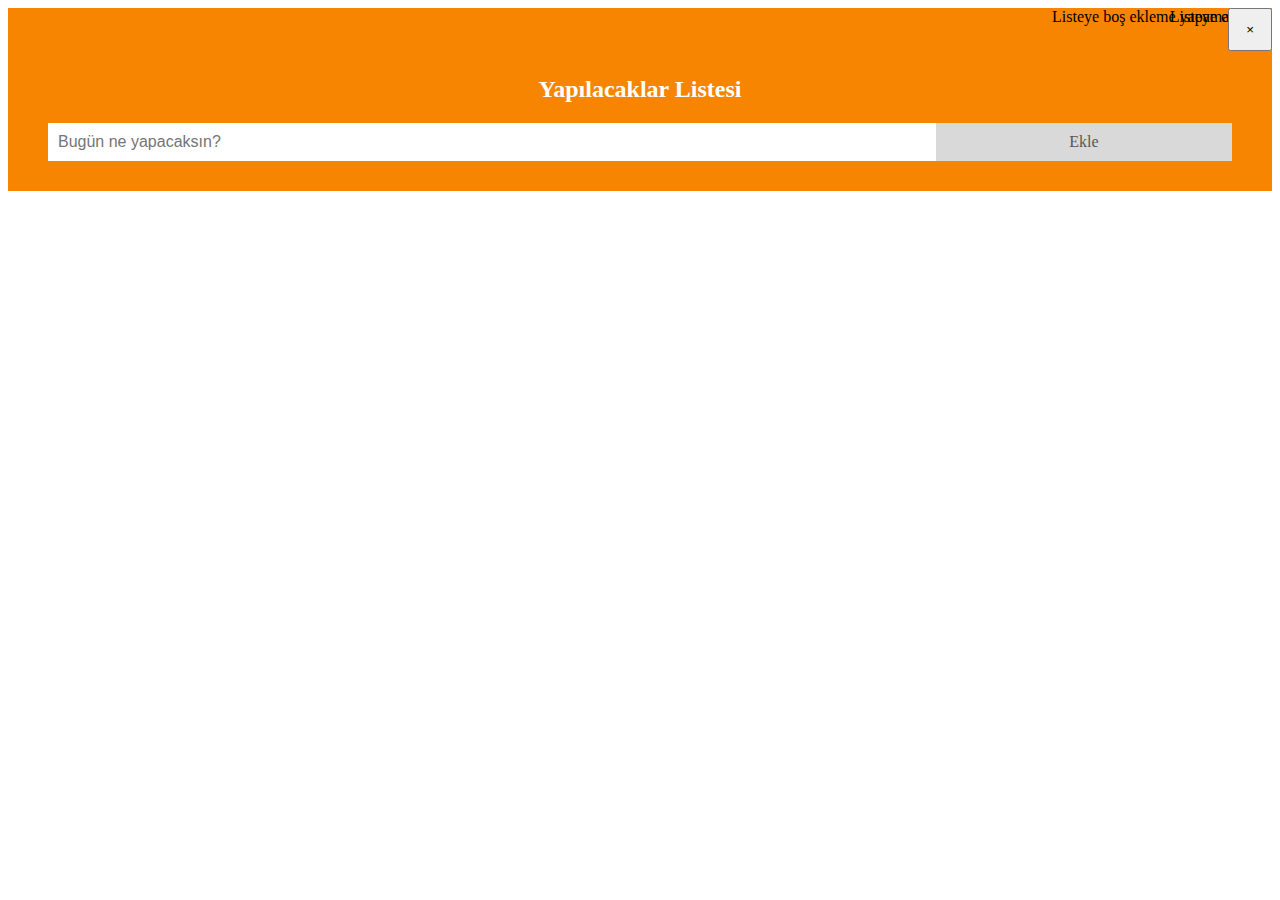
==== todolist/index.html @ 354cbd4c "to-do list homework commited" ====
<!DOCTYPE html>
<html lang="tr">
  <head>
    <meta charset="UTF-8" />
    <meta http-equiv="X-UA-Compatible" content="IE=edge" />
    <meta name="viewport" content="width=device-width, initial-scale=1.0" />
    <link rel="stylesheet" href="css/style.css" />
    <link
      rel="stylesheet"
      href="https://cdn.jsdelivr.net/npm/bootstrap@4.6.0/dist/css/bootstrap.min.css"
      integrity="sha384-B0vP5xmATw1+K9KRQjQERJvTumQW0nPEzvF6L/Z6nronJ3oUOFUFpCjEUQouq2+l"
      crossorigin="anonymous"
    />
    <title>Yapılacaklar Listesi</title>
  </head>
  <body>
    <div class="mr-1" style="position: relative">
      <div style="position: absolute; top: 0; right: 0">
        <div id="liveToast" class="toast success hide" role="alert" aria-live="assertive" aria-atomic="true" data-delay="4000">
          <div>
            <button type="button" class="close" data-dismiss="toast" aria-label="Close">
              <span aria-hidden="true">&times;</span>
            </button>
          </div>
          <div class="toast-body">Listeye eklendi.</div>
        </div>
      </div>
    </div>

    <div class="mr-1" style="position: relative">
      <div style="position: absolute; top: 0; right: 0">
        <div id="liveToast" class="toast error hide" role="alert" aria-live="assertive" aria-atomic="true" data-delay="4000">
          <div>
            <button type="button" class="close" data-dismiss="toast" aria-label="Close">
              <span aria-hidden="true">&times;</span>
            </button>
          </div>
          <div class="toast-body">Listeye boş ekleme yapamazsınız!</div>
        </div>
      </div>
    </div>


    <div class="container">
      <div class="header">
        <img  src="https://cdn.sanity.io/images/9kdepi1d/production/65c832d202a503b15d99e628f4313782f3ef50db-300x62.png" class="mb-1" alt=""/>
        <h2>Yapılacaklar Listesi</h2>
        <input type="text" id="task" placeholder="Bugün ne yapacaksın?" />
        <span onclick="newElement()" id="liveToastBtn" class="button">Ekle</span>
      </div>

      <ul id="list">        
        <!-- <li>Ödevleri Yap</li>
        <li>En Az 3 Saat Kodlama Yap</li>
        <li>Yemek Yap</li>
        <li>50 Sayfa Kitap Oku</li> -->
      </ul>


      <script src="todo.js"></script>
      <script
        src="https://code.jquery.com/jquery-3.5.1.slim.min.js"
        integrity="sha384-DfXdz2htPH0lsSSs5nCTpuj/zy4C+OGpamoFVy38MVBnE+IbbVYUew+OrCXaRkfj"
        crossorigin="anonymous"
      ></script>
      <script
        src="https://cdn.jsdelivr.net/npm/bootstrap@4.6.0/dist/js/bootstrap.bundle.min.js"
        integrity="sha384-Piv4xVNRyMGpqkS2by6br4gNJ7DXjqk09RmUpJ8jgGtD7zP9yug3goQfGII0yAns"
        crossorigin="anonymous"
      ></script>
    </div>



    
  </body>
</html>
---- todolist/css/style.css ----
* {
  box-sizing: border-box;
}

ul {
  margin: 0;
  padding: 0;
}

ul li {
  cursor: pointer;
  position: relative;
  padding: 12px 8px 12px 40px;
  background: #eee;
  font-size: 18px;
  transition: 0.2s;
  list-style-type: none;

  -webkit-user-select: none;
  -moz-user-select: none;
  -ms-user-select: none;
  user-select: none;
}

ul li:nth-child(odd) {
  background: #f9f9f9;
}

ul li:hover {
  background: #ddd;
}

ul li.checked {
  background: #276678;
  color: #fff;
  text-decoration: line-through;
}

ul li.checked::before {
  content: "";
  position: absolute;
  border-color: #fff;
  border-style: solid;
  border-width: 0 2px 2px 0;
  top: 10px;
  left: 16px;
  transform: rotate(45deg);
  height: 15px;
  width: 7px;
}

.close {
  position: absolute;
  right: 0;
  top: 0;
  padding: 12px 16px 12px 16px;
}

.close:hover {
  background-color: #f78501;
  color: white;

}

.header {
  background-color: #f78501;
  padding: 30px 40px;
  color: white;
  text-align: center;
}

img {
  background-color: white;
}

.header:after {
  content: "";
  display: table;
  clear: both;
}

input {
  margin: 0;
  border: none;
  border-radius: 0;
  width: 75%;
  padding: 10px;
  float: left;
  font-size: 16px;
}

.button {
  padding: 10px;
  width: 25%;
  background: #d9d9d9;
  color: #555;
  float: left;
  text-align: center;
  font-size: 16px;
  cursor: pointer;
  transition: 0.3s;
  border-radius: 0;
}

.button:hover {
  background-color: #bbb;
}
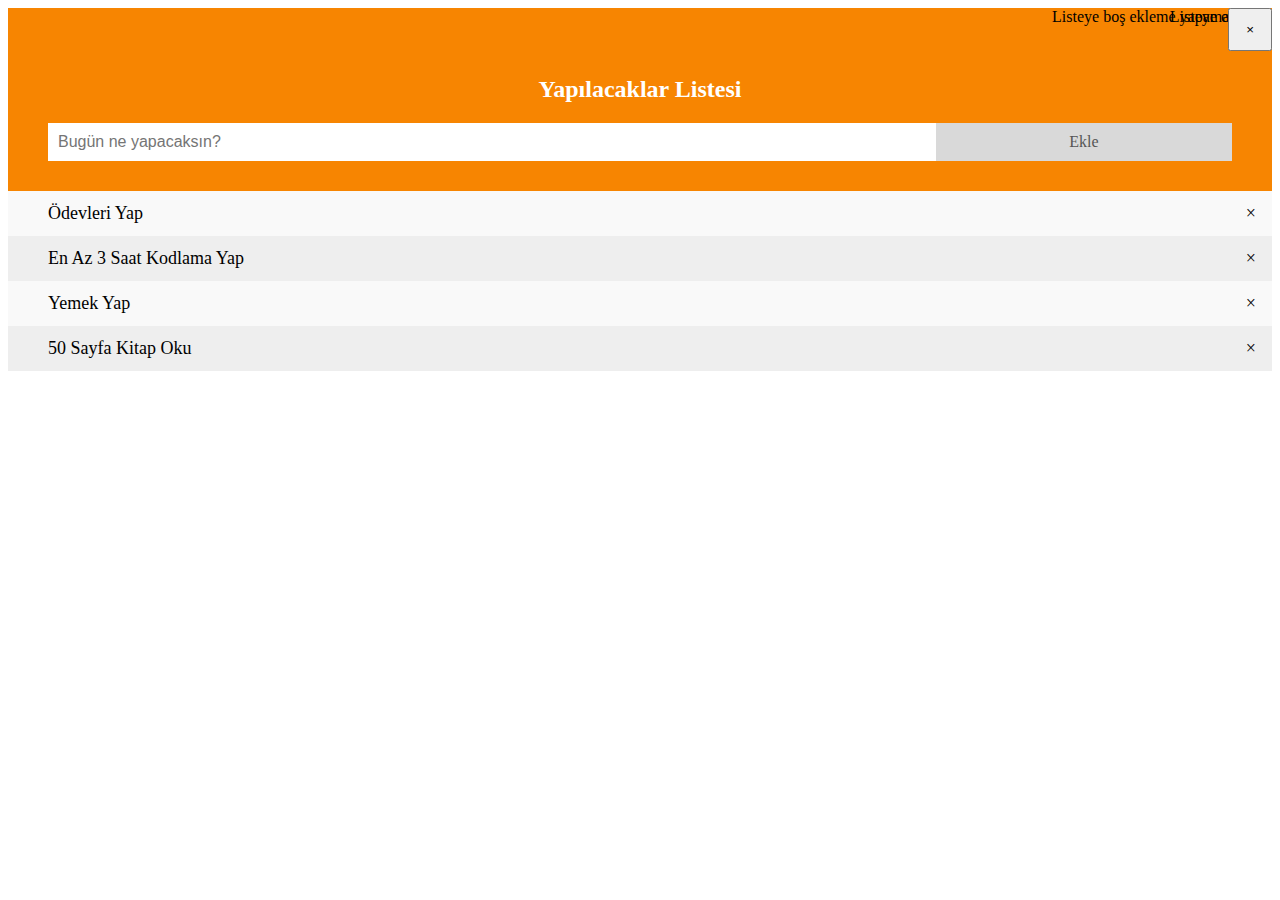
==== commit 90d9cef6: "to-do list with js finished" ====
--- a/todolist/index.html
+++ b/todolist/index.html
@@ -50,10 +50,10 @@
       </div>
 
       <ul id="list">        
-        <!-- <li>Ödevleri Yap</li>
+        <li>Ödevleri Yap</li>
         <li>En Az 3 Saat Kodlama Yap</li>
         <li>Yemek Yap</li>
-        <li>50 Sayfa Kitap Oku</li> -->
+        <li>50 Sayfa Kitap Oku</li>
       </ul>
 
 
--- a/todolist/css/style.css
+++ b/todolist/css/style.css
@@ -97,7 +97,7 @@
   float: left;
   text-align: center;
   font-size: 16px;
-  cursor: pointer;
+  cursor:pointer;
   transition: 0.3s;
   border-radius: 0;
 }
